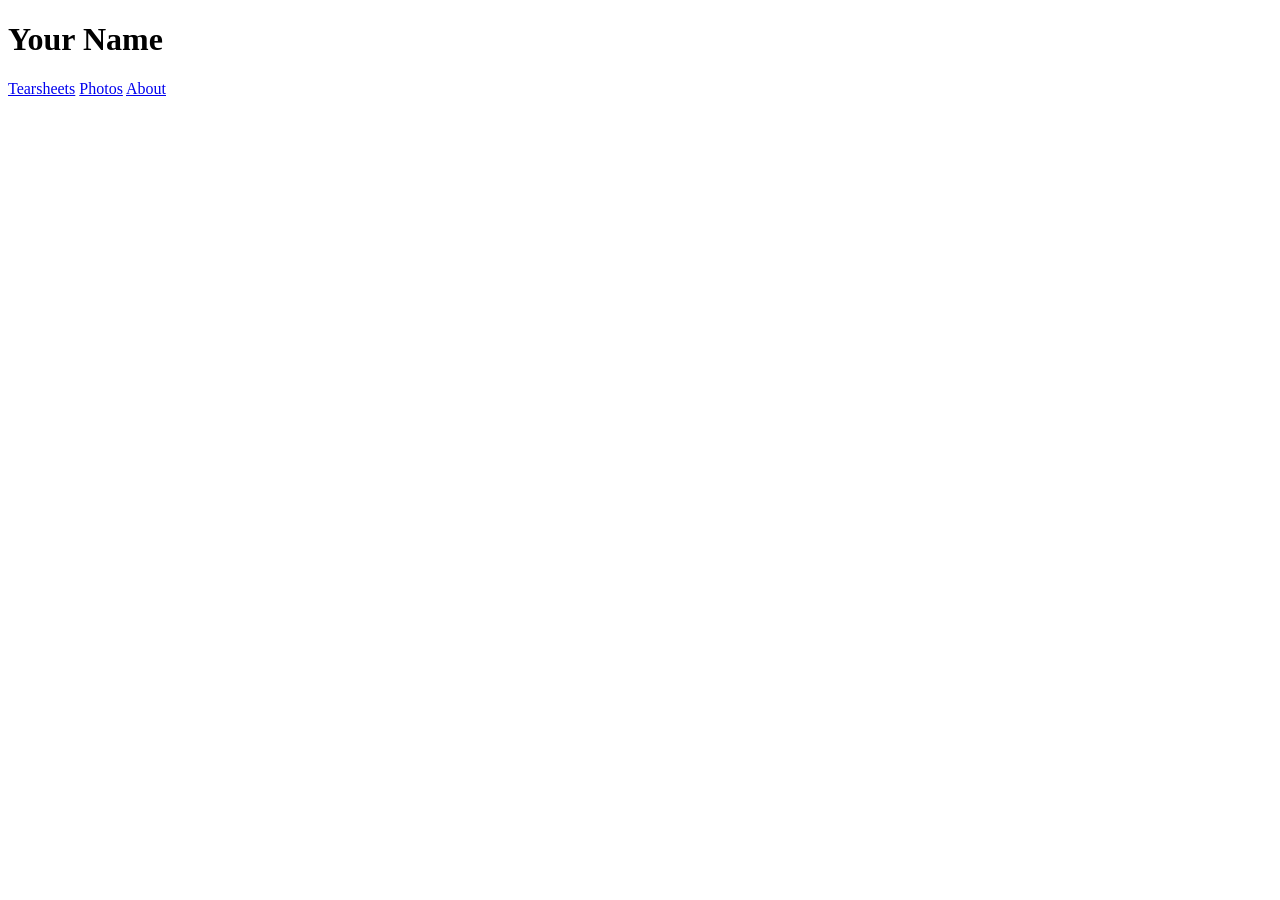
==== site/index.html @ b6394879 "Add files via upload" ====
<!doctype html>
<!-- Created: 2026-08-25 09:55 MST (America/Phoenix). tearsheets feed, the primary view. -->
<html lang="en">
<head>
<meta charset="utf-8">
<meta name="viewport" content="width=device-width, initial-scale=1">
<title>Your Name, tearsheets</title>
<link rel="stylesheet" href="/assets/site.css">
</head>
<body>
<header class="site">
  <h1>Your Name</h1>
  <nav>
    <a class="on" href="/">Tearsheets</a>
    <a href="/grid.html">Photos</a>
    <a href="/about.html">About</a>
  </nav>
</header>
<main><div class="feed" id="feed"></div></main>
<script type="module">
  import { renderFeed } from "/assets/site.js";
  renderFeed(document.getElementById("feed"));
</script>
</body>
</html>
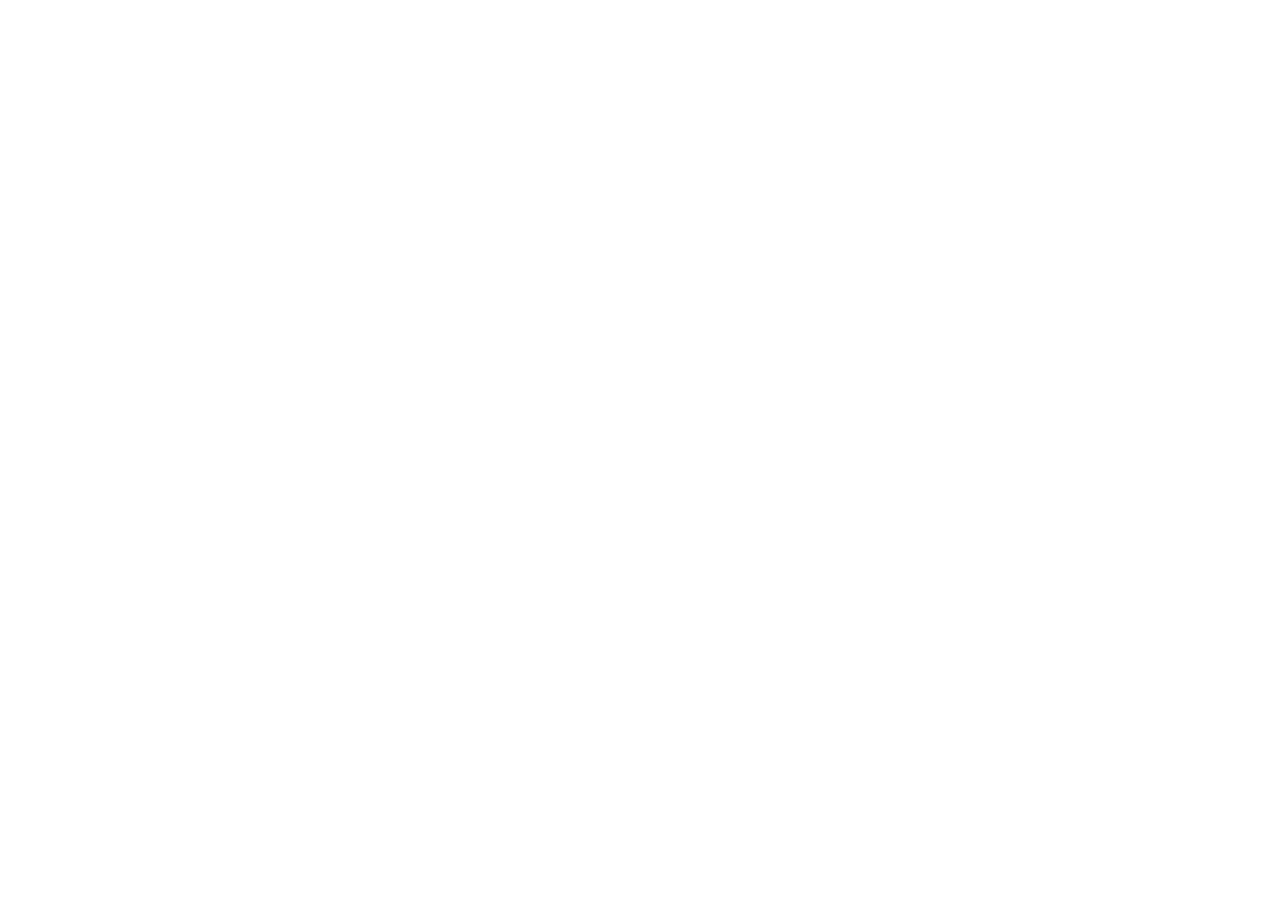
==== commit 9debcab4: "Update index.html" ====
--- a/site/index.html
+++ b/site/index.html
@@ -1,24 +1,21 @@
 <!doctype html>
-<!-- Created: 2026-08-25 09:55 MST (America/Phoenix). tearsheets feed, the primary view. -->
+<!-- Upload to the repo as site/index.html
+     Created: 2026-08-26 08:50 MST (America/Phoenix). tearsheets feed, the primary view.
+     GENERIC. Header, nav, title, and About prose all render from config.js
+     via assets/chrome.js. No personal values in this file. -->
 <html lang="en">
 <head>
 <meta charset="utf-8">
 <meta name="viewport" content="width=device-width, initial-scale=1">
-<title>Your Name, tearsheets</title>
 <link rel="stylesheet" href="/assets/site.css">
 </head>
 <body>
-<header class="site">
-  <h1>Your Name</h1>
-  <nav>
-    <a class="on" href="/">Tearsheets</a>
-    <a href="/grid.html">Photos</a>
-    <a href="/about.html">About</a>
-  </nav>
-</header>
+<header class="site"></header>
 <main><div class="feed" id="feed"></div></main>
 <script type="module">
+  import { mountChrome } from "/assets/chrome.js";
   import { renderFeed } from "/assets/site.js";
+  mountChrome("feed");
   renderFeed(document.getElementById("feed"));
 </script>
 </body>
